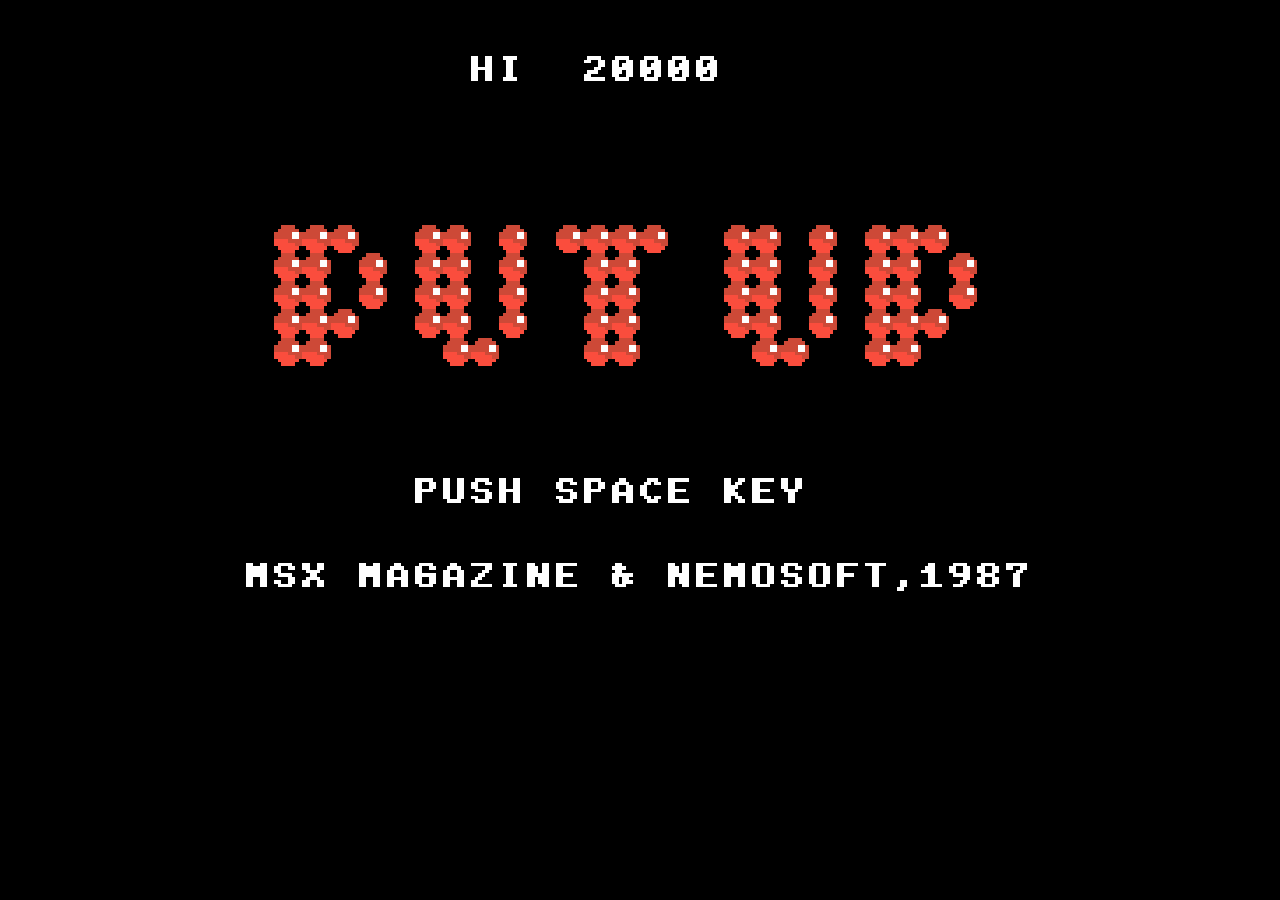
==== docs/index.html @ 0dd40e73 "version 1" ====
<!DOCTYPE html>
<html xmlns='http://www.w3.org/1999/xhtml' lang='' xml:lang=''>
<head>
	<meta charset='utf-8' />
	<meta name='viewport' content='width=device-width, user-scalable=no' />
	<title>Potap</title>
	<style type='text/css'>

		body {
			touch-action: none;
			margin: 0;
			border: 0 none;
			padding: 0;
			text-align: center;
			background-color: black;
		}

		#canvas {
			display: block;
			margin: 0;
			color: white;
		}

		#canvas:focus {
			outline: none;
		}

		.godot {
			font-family: 'Noto Sans', 'Droid Sans', Arial, sans-serif;
			color: #e0e0e0;
			background-color: #3b3943;
			background-image: linear-gradient(to bottom, #403e48, #35333c);
			border: 1px solid #45434e;
			box-shadow: 0 0 1px 1px #2f2d35;
		}


		/* Status display
		 * ============== */

		#status {
			position: absolute;
			left: 0;
			top: 0;
			right: 0;
			bottom: 0;
			display: flex;
			justify-content: center;
			align-items: center;
			/* don't consume click events - make children visible explicitly */
			visibility: hidden;
		}

		#status-progress {
			width: 366px;
			height: 7px;
			background-color: #38363A;
			border: 1px solid #444246;
			padding: 1px;
			box-shadow: 0 0 2px 1px #1B1C22;
			border-radius: 2px;
			visibility: visible;
		}

		@media only screen and (orientation:portrait) {
			#status-progress {
				width: 61.8%;
			}
		}

		#status-progress-inner {
			height: 100%;
			width: 0;
			box-sizing: border-box;
			transition: width 0.5s linear;
			background-color: #202020;
			border: 1px solid #222223;
			box-shadow: 0 0 1px 1px #27282E;
			border-radius: 3px;
		}

		#status-indeterminate {
			height: 42px;
			visibility: visible;
			position: relative;
		}

		#status-indeterminate > div {
			width: 4.5px;
			height: 0;
			border-style: solid;
			border-width: 9px 3px 0 3px;
			border-color: #2b2b2b transparent transparent transparent;
			transform-origin: center 21px;
			position: absolute;
		}

		#status-indeterminate > div:nth-child(1) { transform: rotate( 22.5deg); }
		#status-indeterminate > div:nth-child(2) { transform: rotate( 67.5deg); }
		#status-indeterminate > div:nth-child(3) { transform: rotate(112.5deg); }
		#status-indeterminate > div:nth-child(4) { transform: rotate(157.5deg); }
		#status-indeterminate > div:nth-child(5) { transform: rotate(202.5deg); }
		#status-indeterminate > div:nth-child(6) { transform: rotate(247.5deg); }
		#status-indeterminate > div:nth-child(7) { transform: rotate(292.5deg); }
		#status-indeterminate > div:nth-child(8) { transform: rotate(337.5deg); }

		#status-notice {
			margin: 0 100px;
			line-height: 1.3;
			visibility: visible;
			padding: 4px 6px;
			visibility: visible;
		}
	</style>
<link id='-gd-engine-icon' rel='icon' type='image/png' href='potap.icon.png' />
<link rel='apple-touch-icon' href='potap.apple-touch-icon.png'/>

</head>
<body>
	<canvas id='canvas'>
		HTML5 canvas appears to be unsupported in the current browser.<br />
		Please try updating or use a different browser.
	</canvas>
	<div id='status'>
		<div id='status-progress' style='display: none;' oncontextmenu='event.preventDefault();'><div id ='status-progress-inner'></div></div>
		<div id='status-indeterminate' style='display: none;' oncontextmenu='event.preventDefault();'>
			<div></div>
			<div></div>
			<div></div>
			<div></div>
			<div></div>
			<div></div>
			<div></div>
			<div></div>
		</div>
		<div id='status-notice' class='godot' style='display: none;'></div>
	</div>

	<script type='text/javascript' src='potap.js'></script>
	<script type='text/javascript'>//<![CDATA[

		const GODOT_CONFIG = {"args":[],"canvasResizePolicy":2,"executable":"potap","experimentalVK":false,"fileSizes":{"potap.pck":79936,"potap.wasm":13788612},"focusCanvas":true,"gdnativeLibs":[]};
		var engine = new Engine(GODOT_CONFIG);

		(function() {
			const INDETERMINATE_STATUS_STEP_MS = 100;
			var statusProgress = document.getElementById('status-progress');
			var statusProgressInner = document.getElementById('status-progress-inner');
			var statusIndeterminate = document.getElementById('status-indeterminate');
			var statusNotice = document.getElementById('status-notice');

			var initializing = true;
			var statusMode = 'hidden';

			var animationCallbacks = [];
			function animate(time) {
				animationCallbacks.forEach(callback => callback(time));
				requestAnimationFrame(animate);
			}
			requestAnimationFrame(animate);

			function setStatusMode(mode) {

				if (statusMode === mode || !initializing)
					return;
				[statusProgress, statusIndeterminate, statusNotice].forEach(elem => {
					elem.style.display = 'none';
				});
				animationCallbacks = animationCallbacks.filter(function(value) {
					return (value != animateStatusIndeterminate);
				});
				switch (mode) {
					case 'progress':
						statusProgress.style.display = 'block';
						break;
					case 'indeterminate':
						statusIndeterminate.style.display = 'block';
						animationCallbacks.push(animateStatusIndeterminate);
						break;
					case 'notice':
						statusNotice.style.display = 'block';
						break;
					case 'hidden':
						break;
					default:
						throw new Error('Invalid status mode');
				}
				statusMode = mode;
			}

			function animateStatusIndeterminate(ms) {
				var i = Math.floor(ms / INDETERMINATE_STATUS_STEP_MS % 8);
				if (statusIndeterminate.children[i].style.borderTopColor == '') {
					Array.prototype.slice.call(statusIndeterminate.children).forEach(child => {
						child.style.borderTopColor = '';
					});
					statusIndeterminate.children[i].style.borderTopColor = '#dfdfdf';
				}
			}

			function setStatusNotice(text) {
				while (statusNotice.lastChild) {
					statusNotice.removeChild(statusNotice.lastChild);
				}
				var lines = text.split('\n');
				lines.forEach((line) => {
					statusNotice.appendChild(document.createTextNode(line));
					statusNotice.appendChild(document.createElement('br'));
				});
			};

			function displayFailureNotice(err) {
				var msg = err.message || err;
				console.error(msg);
				setStatusNotice(msg);
				setStatusMode('notice');
				initializing = false;
			};

			if (!Engine.isWebGLAvailable()) {
				displayFailureNotice('WebGL not available');
			} else {
				setStatusMode('indeterminate');
				engine.startGame({
					'onProgress': function (current, total) {
						if (total > 0) {
							statusProgressInner.style.width = current/total * 100 + '%';
							setStatusMode('progress');
							if (current === total) {
								// wait for progress bar animation
								setTimeout(() => {
									setStatusMode('indeterminate');
								}, 500);
							}
						} else {
							setStatusMode('indeterminate');
						}
					},
				}).then(() => {
					setStatusMode('hidden');
					initializing = false;
				}, displayFailureNotice);
			}
		})();
	//]]></script>
</body>
</html>
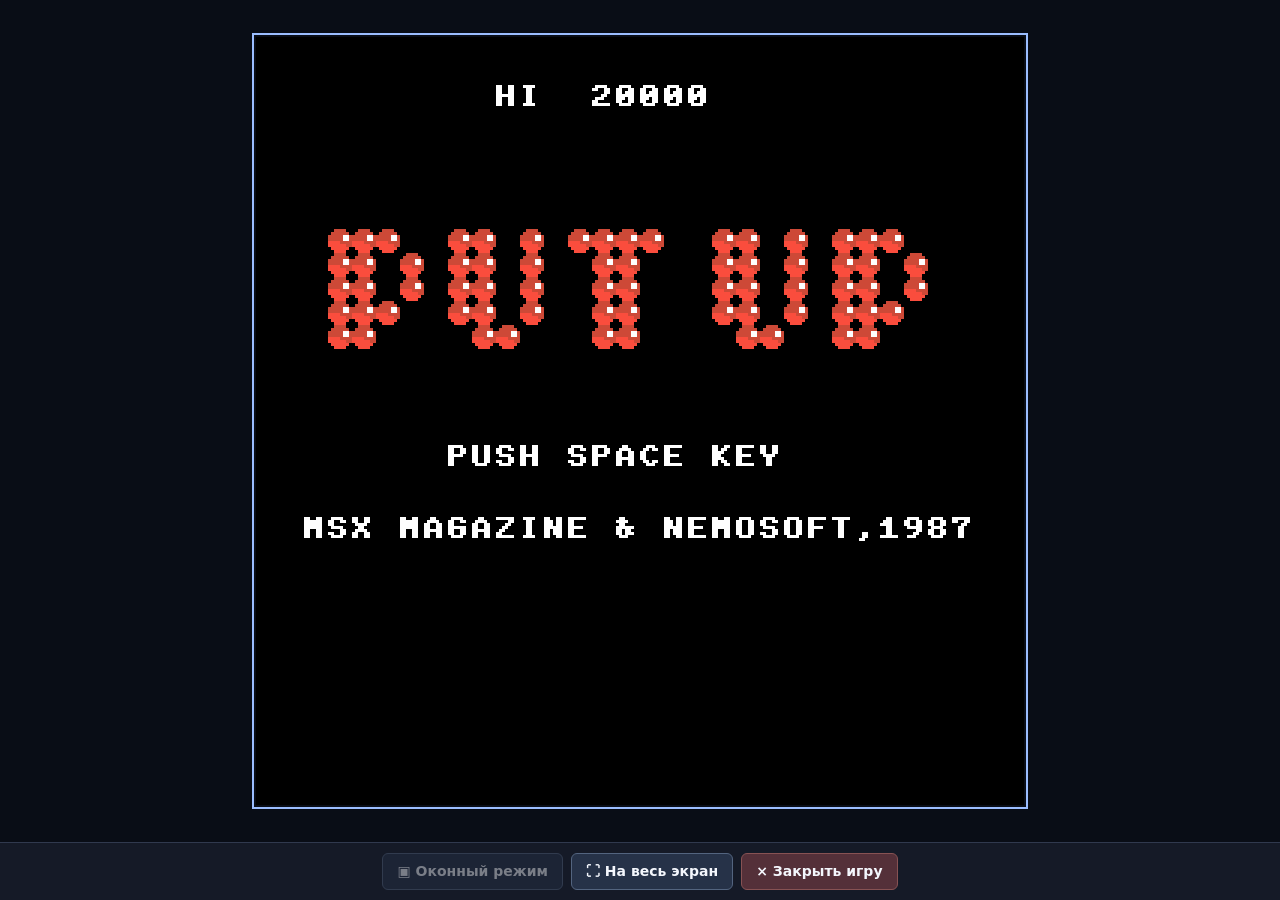
==== commit 243cbef4: "Center web game canvas and add fullscreen/window/close toolbar" ====
--- a/docs/index.html
+++ b/docs/index.html
@@ -112,15 +112,30 @@
 			visibility: visible;
 		}
 	</style>
+<link rel='stylesheet' href='potap-ui.css' />
 <link id='-gd-engine-icon' rel='icon' type='image/png' href='potap.icon.png' />
 <link rel='apple-touch-icon' href='potap.apple-touch-icon.png'/>
 
 </head>
 <body>
-	<canvas id='canvas'>
-		HTML5 canvas appears to be unsupported in the current browser.<br />
-		Please try updating or use a different browser.
-	</canvas>
+	<main id='game-shell'>
+		<div id='game-view'>
+			<div id='game-frame'>
+				<canvas id='canvas' width='256' height='256' tabindex='0'>
+					HTML5 canvas is not supported in this browser.
+				</canvas>
+				<div id='game-stopped' role='status' hidden>
+					Игра завершена. Чтобы начать заново, обновите страницу.
+				</div>
+			</div>
+		</div>
+		<nav id='game-toolbar' aria-label='Управление окном игры'>
+			<button id='window-mode' type='button' disabled title='Вернуться из полноэкранного режима'>▣ Оконный режим</button>
+			<button id='fullscreen-mode' type='button' title='Развернуть игру на весь экран'>⛶ На весь экран</button>
+			<button id='close-game' type='button' disabled title='Завершить игру без закрытия вкладки'>× Закрыть игру</button>
+			<p id='game-message' role='status' aria-live='polite'></p>
+		</nav>
+	</main>
 	<div id='status'>
 		<div id='status-progress' style='display: none;' oncontextmenu='event.preventDefault();'><div id ='status-progress-inner'></div></div>
 		<div id='status-indeterminate' style='display: none;' oncontextmenu='event.preventDefault();'>
@@ -139,7 +154,8 @@
 	<script type='text/javascript' src='potap.js'></script>
 	<script type='text/javascript'>//<![CDATA[
 
-		const GODOT_CONFIG = {"args":[],"canvasResizePolicy":2,"executable":"potap","experimentalVK":false,"fileSizes":{"potap.pck":79936,"potap.wasm":13788612},"focusCanvas":true,"gdnativeLibs":[]};
+		const GODOT_CONFIG = {"args":[],"canvasResizePolicy":0,"executable":"potap","experimentalVK":false,"fileSizes":{"potap.pck":80080,"potap.wasm":13788612},"focusCanvas":true,"gdnativeLibs":[]};
+		GODOT_CONFIG.onExit = function () { if (window.potapOnExit) window.potapOnExit(); };
 		var engine = new Engine(GODOT_CONFIG);
 
 		(function() {
@@ -239,10 +255,12 @@
 				}).then(() => {
 					setStatusMode('hidden');
 					initializing = false;
+					if (window.potapOnReady) window.potapOnReady();
 				}, displayFailureNotice);
 			}
 		})();
 	//]]></script>
+	<script src='potap-ui.js'></script>
 </body>
 </html>
 
--- a/docs/potap-ui.css
+++ b/docs/potap-ui.css
@@ -0,0 +1,90 @@
+/* Controls and centered, integer-scaled display for the existing Godot web export. */
+:root { color-scheme: dark; }
+html, body { height: 100%; margin: 0; }
+body { background: #090d16; color: #e9edf4; font-family: system-ui, -apple-system, "Segoe UI", sans-serif; }
+#game-shell {
+  display: flex;
+  flex-direction: column;
+  align-items: stretch;
+  width: 100%;
+  height: 100vh;
+  height: 100dvh;
+  background: #090d16;
+}
+#game-shell:fullscreen { width: 100%; height: 100%; background: #090d16; }
+#game-view {
+  box-sizing: border-box;
+  min-height: 0;
+  width: 100%;
+  flex: 1 1 auto;
+  display: flex;
+  justify-content: center;
+  align-items: center;
+  padding: 12px;
+  overflow: hidden;
+}
+#game-frame { position: relative; width: 256px; height: 256px; flex: none; }
+#canvas {
+  display: block;
+  width: 100%;
+  height: 100%;
+  margin: 0;
+  background: black;
+  color: white;
+  image-rendering: pixelated;
+  outline: none;
+}
+#canvas:focus-visible { outline: 2px solid #9bbdff; outline-offset: 2px; }
+#game-stopped {
+  position: absolute;
+  inset: 0;
+  display: flex;
+  align-items: center;
+  justify-content: center;
+  background: #08090d;
+  color: #f1f3f7;
+  text-align: center;
+  padding: 12px;
+  box-sizing: border-box;
+}
+#game-stopped[hidden] { display: none; }
+#game-toolbar {
+  display: flex;
+  flex: 0 0 auto;
+  box-sizing: border-box;
+  flex-wrap: wrap;
+  align-items: center;
+  justify-content: center;
+  gap: 8px;
+  width: 100%;
+  padding: 10px 12px max(10px, env(safe-area-inset-bottom));
+  background: #151a27;
+  border-top: 1px solid #30394e;
+}
+#game-toolbar button {
+  cursor: pointer;
+  border: 1px solid #53647f;
+  border-radius: 6px;
+  padding: 9px 14px;
+  background: #263248;
+  color: #f4f7fd;
+  font: 600 14px/1.25 system-ui, -apple-system, "Segoe UI", sans-serif;
+}
+#game-toolbar button:hover:not(:disabled) { background: #344866; }
+#game-toolbar button:focus-visible { outline: 2px solid #a3c7ff; outline-offset: 2px; }
+#game-toolbar button:disabled { opacity: .45; cursor: default; }
+#game-toolbar #close-game { border-color: #875253; background: #543039; }
+#game-toolbar #close-game:hover:not(:disabled) { background: #70404a; }
+#game-message {
+  flex: 0 1 100%;
+  margin: 0;
+  text-align: center;
+  font-size: 13px;
+  color: #ffc8c8;
+}
+#game-message:empty { display: none; }
+@media (max-height: 360px) {
+  #game-view { padding: 4px; }
+  #game-toolbar { gap: 4px; padding: 4px; }
+  #game-toolbar button { padding: 5px 8px; }
+}
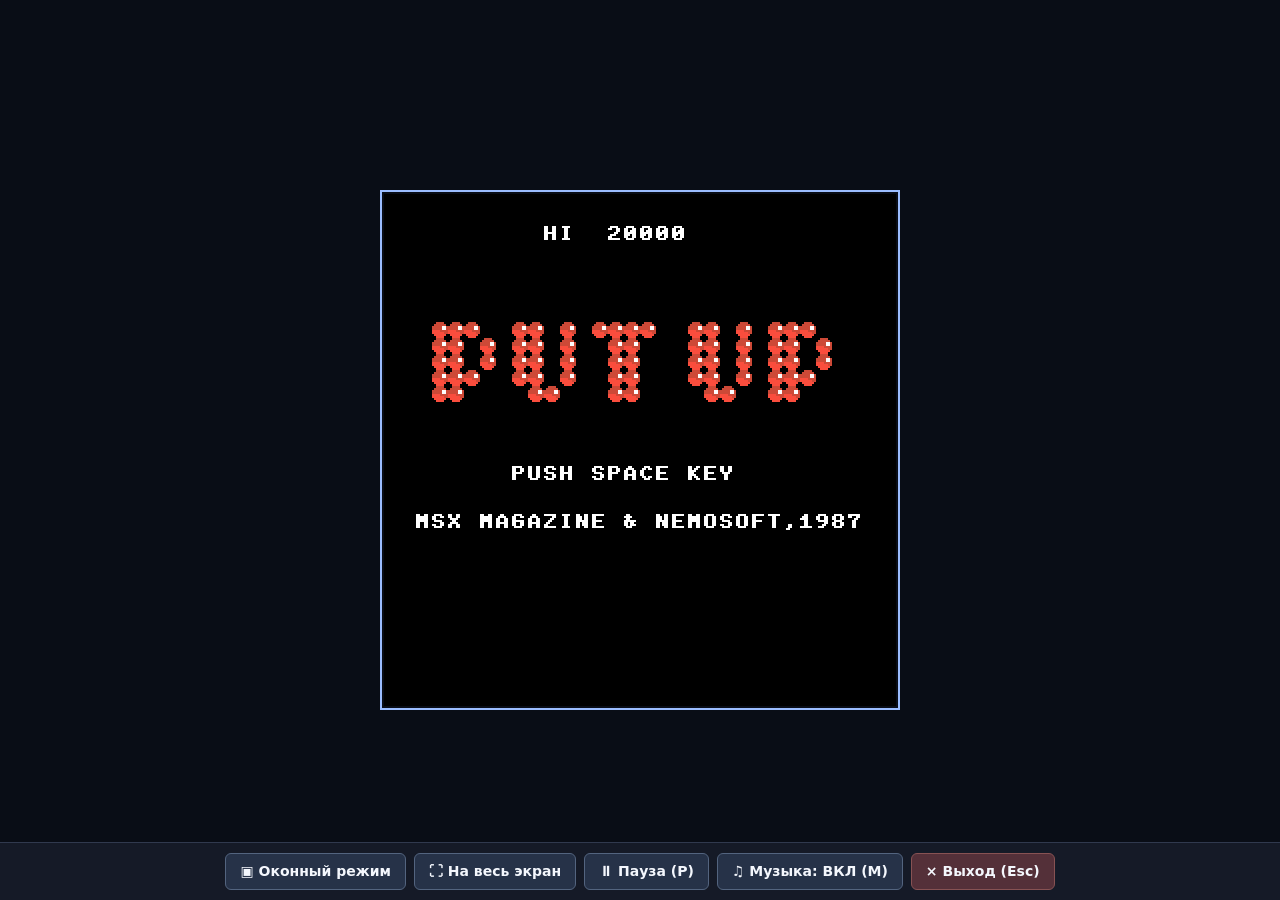
==== commit 6c3f9618: "Expose pause and music controls in browser and initialize key handling before game starts" ====
--- a/docs/index.html
+++ b/docs/index.html
@@ -124,6 +124,7 @@
 				<canvas id='canvas' width='256' height='256' tabindex='0'>
 					HTML5 canvas is not supported in this browser.
 				</canvas>
+				<div id='game-paused' role='status' hidden>ПАУЗА</div>
 				<div id='game-stopped' role='status' hidden>
 					Игра завершена. Чтобы начать заново, обновите страницу.
 				</div>
@@ -132,7 +133,9 @@
 		<nav id='game-toolbar' aria-label='Управление окном игры'>
 			<button id='window-mode' type='button' disabled title='Вернуться из полноэкранного режима'>▣ Оконный режим</button>
 			<button id='fullscreen-mode' type='button' title='Развернуть игру на весь экран'>⛶ На весь экран</button>
-			<button id='close-game' type='button' disabled title='Завершить игру без закрытия вкладки'>× Закрыть игру</button>
+			<button id='pause-game' type='button' disabled title='Приостановить или продолжить игру (P)'>⏸ Пауза (P)</button>
+			<button id='toggle-audio' type='button' disabled title='Включить или выключить игровые звуки (M)'>♫ Музыка: ВКЛ (M)</button>
+			<button id='close-game' type='button' disabled title='Завершить игру без закрытия вкладки (Esc)'>× Выход (Esc)</button>
 			<p id='game-message' role='status' aria-live='polite'></p>
 		</nav>
 	</main>
@@ -152,6 +155,7 @@
 	</div>
 
 	<script type='text/javascript' src='potap.js'></script>
+	<script src='potap-ui.js'></script>
 	<script type='text/javascript'>//<![CDATA[
 
 		const GODOT_CONFIG = {"args":[],"canvasResizePolicy":0,"executable":"potap","experimentalVK":false,"fileSizes":{"potap.pck":80080,"potap.wasm":13788612},"focusCanvas":true,"gdnativeLibs":[]};
@@ -260,7 +264,6 @@
 			}
 		})();
 	//]]></script>
-	<script src='potap-ui.js'></script>
 </body>
 </html>
 
--- a/docs/potap-ui.css
+++ b/docs/potap-ui.css
@@ -3,9 +3,7 @@
 html, body { height: 100%; margin: 0; }
 body { background: #090d16; color: #e9edf4; font-family: system-ui, -apple-system, "Segoe UI", sans-serif; }
 #game-shell {
-  display: flex;
-  flex-direction: column;
-  align-items: stretch;
+  position: relative;
   width: 100%;
   height: 100vh;
   height: 100dvh;
@@ -13,10 +11,9 @@
 }
 #game-shell:fullscreen { width: 100%; height: 100%; background: #090d16; }
 #game-view {
+  position: absolute;
+  inset: 0;
   box-sizing: border-box;
-  min-height: 0;
-  width: 100%;
-  flex: 1 1 auto;
   display: flex;
   justify-content: center;
   align-items: center;
@@ -49,8 +46,11 @@
 }
 #game-stopped[hidden] { display: none; }
 #game-toolbar {
+  position: absolute;
+  bottom: 0;
+  left: 0;
+  z-index: 2;
   display: flex;
-  flex: 0 0 auto;
   box-sizing: border-box;
   flex-wrap: wrap;
   align-items: center;
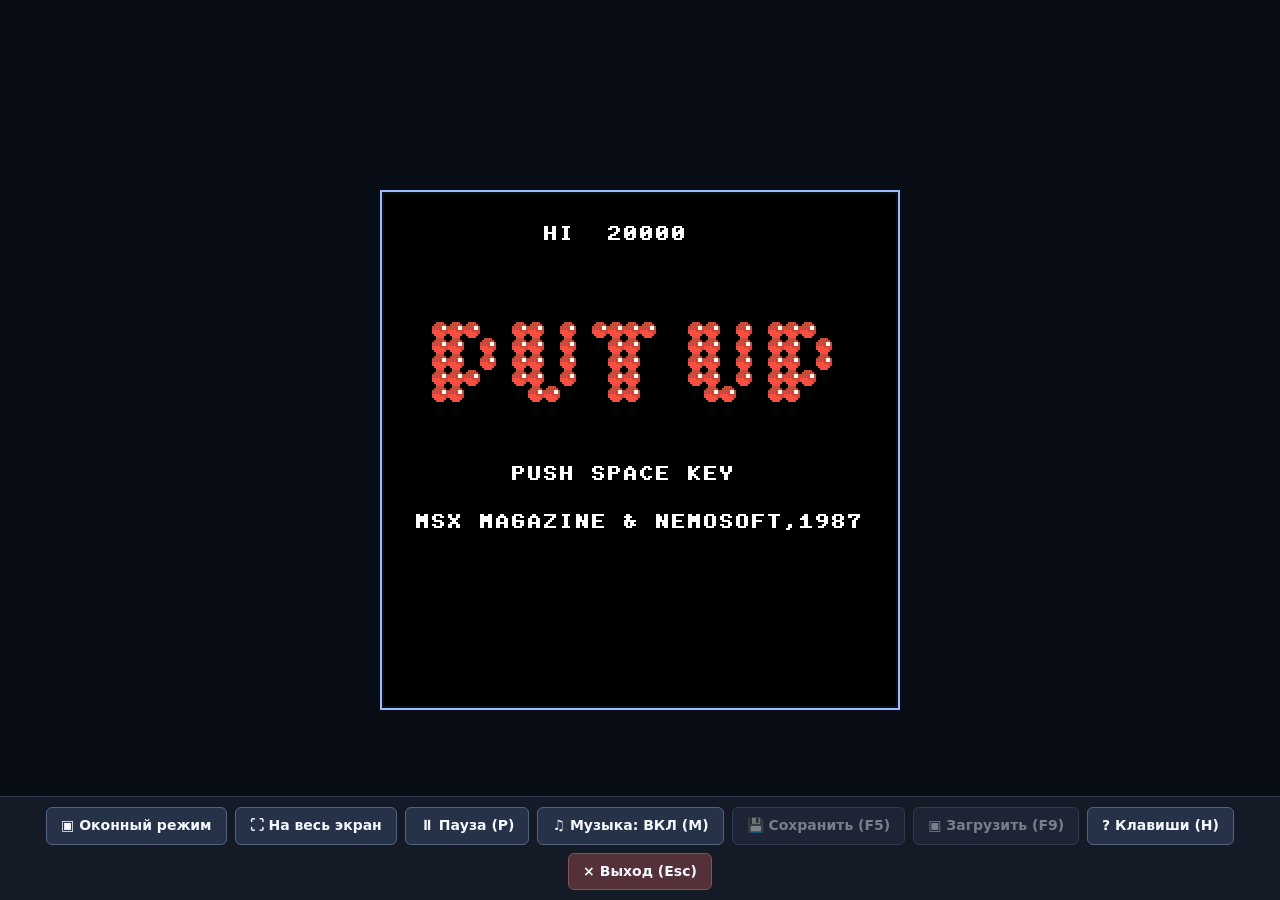
==== commit 6d48212f: "Display keyboard help and save/load/continue/new controls in web UI" ====
--- a/docs/index.html
+++ b/docs/index.html
@@ -124,6 +124,11 @@
 				<canvas id='canvas' width='256' height='256' tabindex='0'>
 					HTML5 canvas is not supported in this browser.
 				</canvas>
+				<div id='game-start' hidden aria-label='Выбор игры'>
+					<p>Potap — выберите действие</p>
+					<button id='continue-game' type='button' disabled>▶ Продолжить сохранение (C)</button>
+					<button id='new-game' type='button' disabled>★ Новая игра (Space)</button>
+				</div>
 				<div id='game-paused' role='status' hidden>ПАУЗА</div>
 				<div id='game-stopped' role='status' hidden>
 					Игра завершена. Чтобы начать заново, обновите страницу.
@@ -135,7 +140,16 @@
 			<button id='fullscreen-mode' type='button' title='Развернуть игру на весь экран'>⛶ На весь экран</button>
 			<button id='pause-game' type='button' disabled title='Приостановить или продолжить игру (P)'>⏸ Пауза (P)</button>
 			<button id='toggle-audio' type='button' disabled title='Включить или выключить игровые звуки (M)'>♫ Музыка: ВКЛ (M)</button>
+			<button id='save-game' type='button' disabled title='Сохранить состояние игры (F5)'>💾 Сохранить (F5)</button>
+			<button id='load-game' type='button' disabled title='Загрузить сохранение (F9)'>▣ Загрузить (F9)</button>
+			<button id='show-help' type='button' title='Показать все клавиши (H)'>? Клавиши (H)</button>
 			<button id='close-game' type='button' disabled title='Завершить игру без закрытия вкладки (Esc)'>× Выход (Esc)</button>
+			<section id='controls-help' hidden aria-label='Управление игрой'>
+				<strong>Клавиши:</strong> ← / → или A / D — идти; ↓ / S — вставить ключ / открыть блок;
+				Space, Shift, Ctrl, Alt — прыжок; Enter — экран/окно; Esc — выйти;
+				P — пауза; M — звук; F5 — сохранить; F9 — загрузить;
+				C — продолжить, Space — новая игра на стартовом экране; H — справка.
+			</section>
 			<p id='game-message' role='status' aria-live='polite'></p>
 		</nav>
 	</main>
--- a/docs/potap-ui.css
+++ b/docs/potap-ui.css
@@ -32,6 +32,21 @@
   outline: none;
 }
 #canvas:focus-visible { outline: 2px solid #9bbdff; outline-offset: 2px; }
+#game-paused {
+  position: absolute;
+  inset: 0;
+  z-index: 1;
+  background: rgba(0, 0, 0, .48);
+  color: #fff;
+  display: flex;
+  justify-content: center;
+  align-items: center;
+  font: 700 clamp(18px, 4vw, 34px)/1 system-ui, sans-serif;
+  letter-spacing: .16em;
+  text-shadow: 0 2px 3px black;
+  pointer-events: none;
+}
+#game-paused[hidden] { display: none; }
 #game-stopped {
   position: absolute;
   inset: 0;
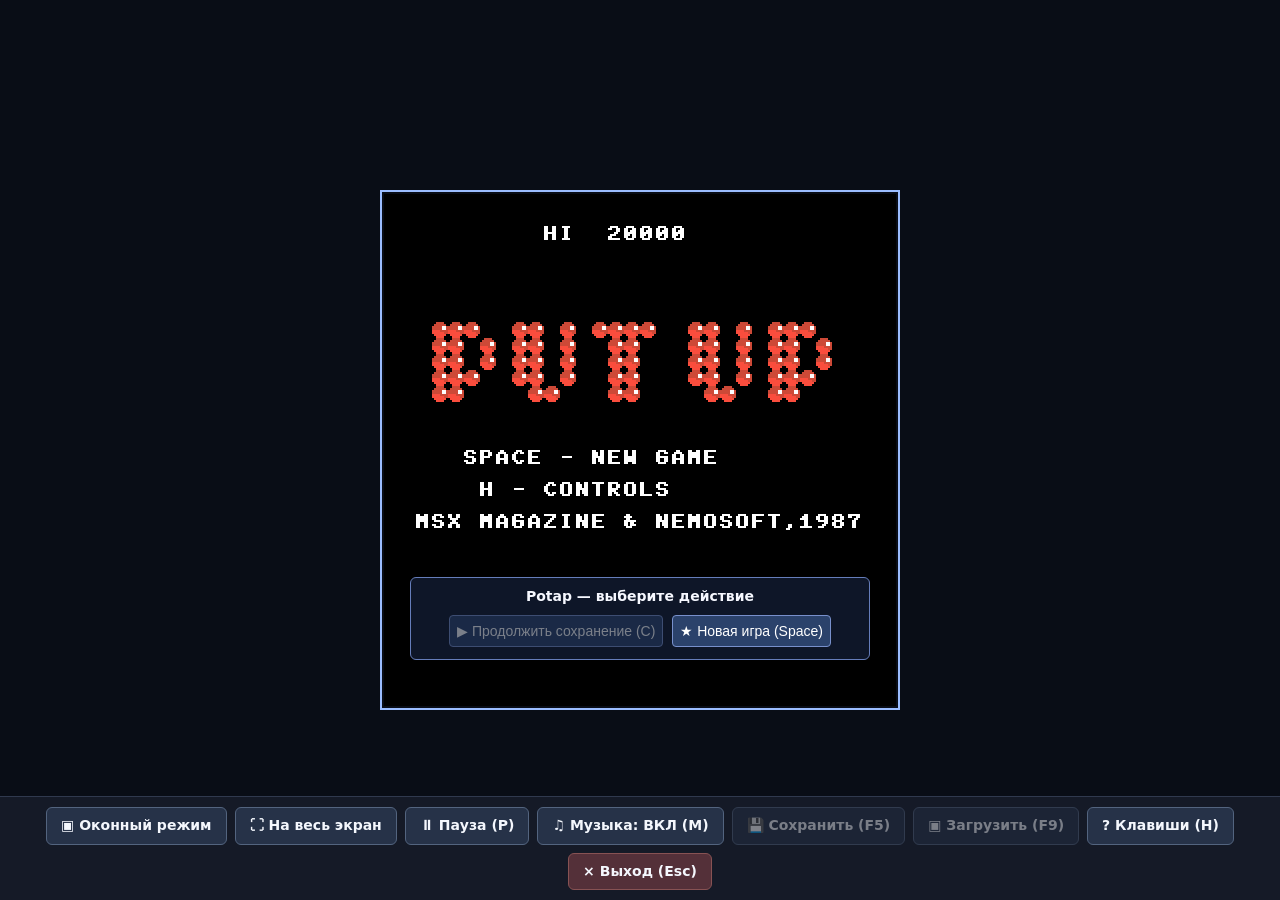
==== commit ad3df81c: "build: refresh Godot Web export [skip ci]" ====
--- a/docs/index.html
+++ b/docs/index.html
@@ -115,6 +115,9 @@
 <link rel='stylesheet' href='potap-ui.css' />
 <link id='-gd-engine-icon' rel='icon' type='image/png' href='potap.icon.png' />
 <link rel='apple-touch-icon' href='potap.apple-touch-icon.png'/>
+
+<link id="-gd-engine-icon" rel="icon" type="image/png" href="potap.icon.png" />
+<link rel="apple-touch-icon" href="potap.apple-touch-icon.png"/>
 
 </head>
 <body>
@@ -172,7 +175,9 @@
 	<script src='potap-ui.js'></script>
 	<script type='text/javascript'>//<![CDATA[
 
-		const GODOT_CONFIG = {"args":[],"canvasResizePolicy":0,"executable":"potap","experimentalVK":false,"fileSizes":{"potap.pck":80080,"potap.wasm":13788612},"focusCanvas":true,"gdnativeLibs":[]};
+		const GODOT_CONFIG = {"args":[],"canvasResizePolicy":0,"emscriptenPoolSize":8,"ensureCrossOriginIsolationHeaders":true,"executable":"potap","experimentalVK":false,"fileSizes":{"potap.pck":90116,"potap.wasm":39514754},"focusCanvas":true,"gdextensionLibs":[],"godotPoolSize":4};
+        // Keep the canvas at the game's native 256x256; CSS performs scaling.
+        GODOT_CONFIG.canvasResizePolicy = 0;
 		GODOT_CONFIG.onExit = function () { if (window.potapOnExit) window.potapOnExit(); };
 		var engine = new Engine(GODOT_CONFIG);
 
@@ -281,3 +286,4 @@
 </body>
 </html>
 
+
--- a/docs/potap-ui.css
+++ b/docs/potap-ui.css
@@ -32,6 +32,33 @@
   outline: none;
 }
 #canvas:focus-visible { outline: 2px solid #9bbdff; outline-offset: 2px; }
+#game-start {
+  position: absolute;
+  z-index: 2;
+  left: 5%;
+  right: 5%;
+  bottom: 9%;
+  padding: 10px 6px;
+  border-radius: 6px;
+  border: 1px solid #657dba;
+  background: rgba(15, 24, 43, .94);
+  text-align: center;
+  color: #f6f8ff;
+  font: 600 clamp(9px, 2vw, 14px)/1.2 system-ui, sans-serif;
+}
+#game-start p { margin: 0 0 8px; }
+#game-start button {
+  border: 1px solid #7890cc;
+  border-radius: 4px;
+  background: #2b426b;
+  color: white;
+  cursor: pointer;
+  padding: 7px;
+  margin: 2px;
+  font-size: inherit;
+}
+#game-start button:disabled { opacity: .45; cursor: default; }
+#game-start[hidden] { display: none; }
 #game-paused {
   position: absolute;
   inset: 0;
@@ -90,6 +117,18 @@
 #game-toolbar button:disabled { opacity: .45; cursor: default; }
 #game-toolbar #close-game { border-color: #875253; background: #543039; }
 #game-toolbar #close-game:hover:not(:disabled) { background: #70404a; }
+#controls-help {
+  box-sizing: border-box;
+  flex: 1 0 100%;
+  padding: 10px 12px;
+  border-radius: 5px;
+  border: 1px solid #677a9b;
+  background: #202b41;
+  font-size: 13px;
+  line-height: 1.5;
+  text-align: left;
+}
+#controls-help[hidden] { display: none; }
 #game-message {
   flex: 0 1 100%;
   margin: 0;
